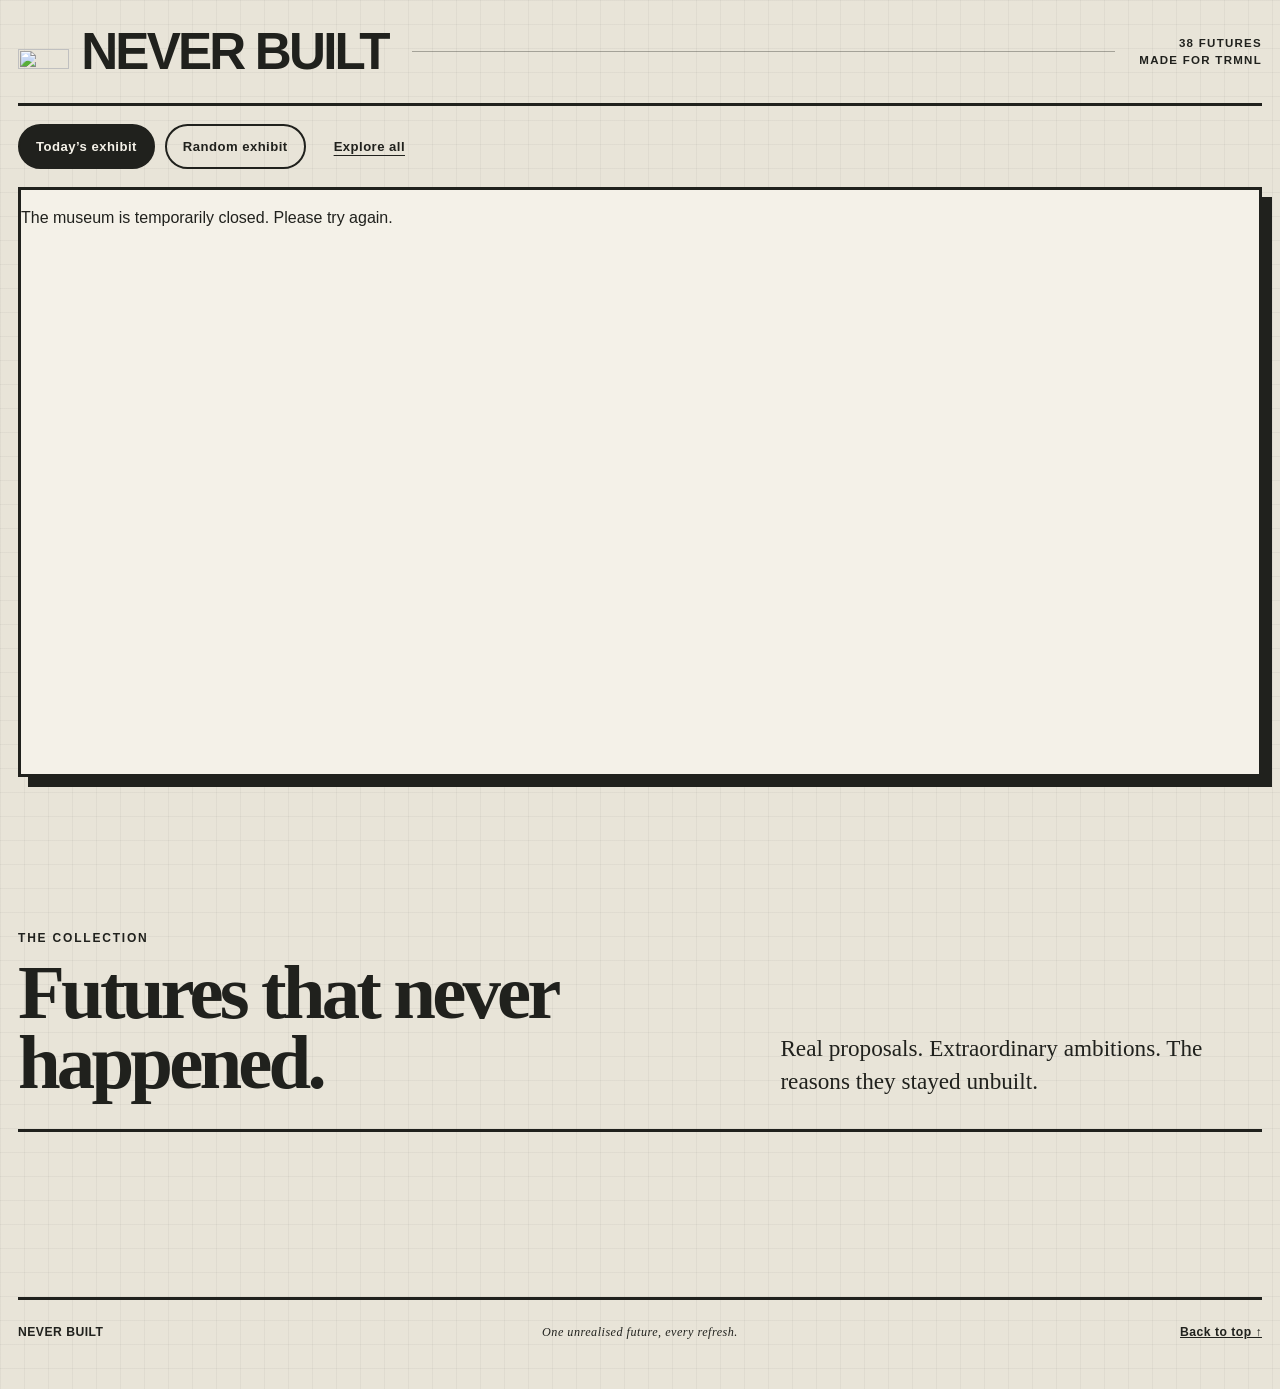
==== website/index.html @ 49695c86 "Grow collection: 9 November 2026" ====
<!doctype html>
<html lang="en">
<head>
  <meta charset="utf-8">
  <meta name="viewport" content="width=device-width, initial-scale=1">
  <meta name="theme-color" content="#20211d">
  <meta name="description" content="A museum of real proposals for futures that never happened.">
  <title>NEVER BUILT — A museum of unrealised futures</title>
  <link rel="icon" type="image/svg+xml" href="assets/never-built-icon.svg">
  <link rel="stylesheet" href="styles.css">
</head>
<body>
  <a class="skip-link" href="#exhibit">Skip to exhibit</a>
  <div class="page-shell">
    <header class="site-header">
      <a class="brand" href="#top" aria-label="Never Built home">
        <img src="assets/never-built-icon.svg" alt="" width="44" height="44">
        <span>NEVER BUILT</span>
      </a>
      <div class="header-rule" aria-hidden="true"></div>
      <p class="collection-mark"><span id="collection-count">38</span> futures<br>Made for TRMNL</p>
    </header>

    <nav class="primary-actions" id="top" aria-label="Choose an exhibit">
      <button class="button button--dark" id="today-button" type="button">Today’s exhibit</button>
      <button class="button" id="random-button" type="button">Random exhibit</button>
      <a class="button button--quiet" href="#collection">Explore all</a>
    </nav>

    <main>
      <article class="feature" id="exhibit" aria-live="polite">
        <div class="feature-image-wrap">
          <img class="feature-image" id="feature-image" src="" alt="">
          <span class="image-index" id="image-index">EXHIBIT 001</span>
          <span class="image-disclaimer">ARTISTIC RECONSTRUCTION</span>
        </div>

        <div class="feature-copy">
          <div class="feature-meta">
            <span class="stage-stamp" id="feature-stage">PROPOSAL</span>
            <span id="feature-category">ARCHITECTURE</span>
          </div>
          <p class="proposal_period" id="feature-proposal_period">1956</p>
          <h1 id="feature-name">THE ILLINOIS</h1>
          <p class="caption" id="feature-caption">A city in the sky. A mile above Chicago. Still only on paper.</p>

          <div class="record-grid">
            <section>
              <h2>Why unbuilt</h2>
              <p id="feature-why_unbuilt"></p>
            </section>
            <section>
              <h2>What remains</h2>
              <p id="feature-what_remains"></p>
            </section>
          </div>

          <div class="feature-foot">
            <p id="feature-note"></p>
            <a id="feature-source" href="#" target="_blank" rel="noreferrer">View source <span aria-hidden="true">↗</span></a>
          </div>
        </div>
      </article>

      <section class="collection" id="collection" aria-labelledby="collection-title">
        <div class="collection-heading">
          <div>
            <p class="eyebrow">The collection</p>
            <h2 id="collection-title">Futures that never happened.</h2>
          </div>
          <p class="collection-intro">Real proposals. Extraordinary ambitions. The reasons they stayed unbuilt.</p>
        </div>

        <div class="filters" id="filters" aria-label="Filter the collection"></div>
        <p class="results-stage" id="results-stage" aria-live="polite"></p>
        <div class="card-grid" id="card-grid"></div>
      </section>
    </main>

    <footer>
      <span>NEVER BUILT</span>
      <p>One unrealised future, every refresh.</p>
      <a href="#top">Back to top ↑</a>
    </footer>
  </div>

  <template id="card-template">
    <button class="archive-card" type="button">
      <span class="archive-image-wrap"><img class="archive-image" src="" alt="" loading="lazy"></span>
      <span class="archive-body">
        <span class="archive-topline"><span class="archive-number"></span><span class="archive-category"></span></span>
        <span class="archive-year"></span>
        <span class="archive-name"></span>
        <span class="archive-caption"></span>
      </span>
    </button>
  </template>

  <script src="app.js" defer></script>
</body>
</html>
---- website/styles.css ----
:root {
  --ink: #20211d;
  --paper: #e8e4d8;
  --paper-light: #f4f1e8;
  --oxide: #9a3d2b;
  --moss: #5c6754;
  --line: rgba(32, 33, 29, 0.34);
  --serif: Georgia, "Times New Roman", serif;
  --sans: Arial, Helvetica, sans-serif;
}

* { box-sizing: border-box; }
html { scroll-behavior: smooth; }
body {
  margin: 0;
  color: var(--ink);
  background-color: var(--paper);
  background-image:
    linear-gradient(rgba(32, 33, 29, .045) 1px, transparent 1px),
    linear-gradient(90deg, rgba(32, 33, 29, .045) 1px, transparent 1px);
  background-size: 24px 24px;
  font-family: var(--sans);
  font-size: 16px;
  line-height: 1.45;
}

button, a { -webkit-tap-highlight-color: transparent; }
button { font: inherit; }
a { color: inherit; }
.skip-link { position: fixed; left: 1rem; top: -4rem; z-index: 20; background: var(--ink); color: white; padding: .8rem 1rem; }
.skip-link:focus { top: 1rem; }
.page-shell { width: min(1440px, calc(100% - 36px)); margin: 0 auto; }

.site-header {
  min-height: 106px;
  display: grid;
  grid-template-columns: auto 1fr auto;
  align-items: center;
  gap: 24px;
  border-bottom: 3px solid var(--ink);
}
.brand { display: inline-flex; align-items: center; gap: 12px; text-decoration: none; font-weight: 900; letter-spacing: -.055em; font-size: clamp(1.9rem, 4vw, 3.7rem); line-height: 1; }
.brand img { width: clamp(38px, 4vw, 54px); height: auto; }
.header-rule { height: 1px; background: var(--line); }
.collection-mark { margin: 0; text-align: right; text-transform: uppercase; font-weight: 800; font-size: .72rem; line-height: 1.45; letter-spacing: .11em; }

.primary-actions { display: flex; gap: 10px; flex-wrap: wrap; padding: 18px 0; }
.button {
  min-height: 44px;
  display: inline-flex;
  align-items: center;
  justify-content: center;
  padding: .68rem 1rem;
  border: 2px solid var(--ink);
  border-radius: 999px;
  background: transparent;
  color: var(--ink);
  font-weight: 800;
  font-size: .82rem;
  letter-spacing: .035em;
  text-decoration: none;
  cursor: pointer;
  transition: transform .15s ease, background-color .15s ease, color .15s ease;
}
.button:hover, .button:focus-visible { transform: translateY(-2px); background: var(--paper-light); outline: none; }
.button--dark { background: var(--ink); color: var(--paper-light); }
.button--dark:hover, .button--dark:focus-visible { background: var(--oxide); color: white; }
.button--quiet { border-color: transparent; text-decoration: underline; text-underline-offset: 4px; }

.feature {
  display: grid;
  grid-template-columns: minmax(0, 1.08fr) minmax(360px, .92fr);
  min-height: 590px;
  border: 3px solid var(--ink);
  background: var(--paper-light);
  box-shadow: 10px 10px 0 var(--ink);
}
.feature-image-wrap { position: relative; min-height: 520px; overflow: hidden; background: white; border-right: 3px solid var(--ink); }
.feature-image { width: 100%; height: 100%; object-fit: contain; filter: grayscale(1) contrast(1.08); display: block; transition: opacity .18s ease; }
.feature-image.is-changing { opacity: .15; }
.image-index { position: absolute; left: 16px; top: 16px; padding: .42rem .62rem; background: var(--paper-light); border: 2px solid var(--ink); font-weight: 900; letter-spacing: .12em; font-size: .72rem; }
.feature-copy { display: flex; flex-direction: column; padding: clamp(24px, 4vw, 58px); }
.feature-meta { display: flex; align-items: center; gap: 12px; font-size: .75rem; font-weight: 900; letter-spacing: .12em; text-transform: uppercase; }
.stage-stamp { padding: .35rem .52rem; background: var(--oxide); color: white; }
.proposal_period { margin: clamp(32px, 7vh, 72px) 0 0; font-family: var(--serif); font-size: clamp(2.8rem, 7vw, 7.5rem); line-height: .82; letter-spacing: -.07em; }
.feature h1 { margin: 22px 0 16px; max-width: 16ch; font-size: clamp(2rem, 4.2vw, 4.7rem); line-height: .9; letter-spacing: -.055em; }
.caption { max-width: 38rem; margin: 0; font-family: var(--serif); font-size: clamp(1.15rem, 1.7vw, 1.55rem); line-height: 1.32; font-style: italic; }
.record-grid { display: grid; grid-template-columns: 1fr 1fr; gap: 24px; margin-top: auto; padding-top: 42px; }
.record-grid section { border-top: 2px solid var(--ink); }
.record-grid h2 { margin: 10px 0 7px; font-size: .72rem; letter-spacing: .12em; text-transform: uppercase; }
.record-grid p { margin: 0; font-family: var(--serif); font-size: .95rem; line-height: 1.42; }
.feature-foot { display: flex; align-items: end; justify-content: space-between; gap: 24px; margin-top: 28px; padding-top: 12px; border-top: 1px solid var(--line); font-size: .75rem; }
.feature-foot p { margin: 0; max-width: 54ch; color: #55564f; }
.feature-foot a { flex: none; font-weight: 900; text-underline-offset: 3px; }

.collection { padding: clamp(84px, 12vw, 160px) 0 90px; }
.collection-heading { display: grid; grid-template-columns: 1.5fr 1fr; align-items: end; gap: 40px; padding-bottom: 30px; border-bottom: 3px solid var(--ink); }
.eyebrow { margin: 0 0 10px; text-transform: uppercase; font-weight: 900; font-size: .75rem; letter-spacing: .15em; }
.collection-heading h2 { margin: 0; max-width: 760px; font-family: var(--serif); font-size: clamp(2.4rem, 6vw, 6rem); line-height: .92; letter-spacing: -.05em; }
.collection-intro { margin: 0; max-width: 430px; font-family: var(--serif); font-size: clamp(1.05rem, 2vw, 1.45rem); }
.filters { display: flex; flex-wrap: wrap; gap: 8px; padding: 22px 0 8px; }
.filter-button { border: 1px solid var(--ink); border-radius: 999px; background: transparent; color: var(--ink); padding: .48rem .78rem; font-size: .78rem; font-weight: 800; cursor: pointer; }
.filter-button[aria-pressed="true"] { background: var(--ink); color: var(--paper-light); }
.filter-button:focus-visible, .archive-card:focus-visible { outline: 3px solid var(--oxide); outline-offset: 3px; }
.results-stage { min-height: 1.3rem; margin: 6px 0 18px; font-size: .75rem; font-weight: 800; letter-spacing: .08em; text-transform: uppercase; }
.card-grid { display: grid; grid-template-columns: repeat(3, minmax(0, 1fr)); gap: 22px; }
.archive-card { display: flex; flex-direction: column; width: 100%; padding: 0; text-align: left; color: var(--ink); background: var(--paper-light); border: 2px solid var(--ink); cursor: pointer; transition: transform .18s ease, box-shadow .18s ease; }
.archive-card:hover { transform: translate(-4px, -4px); box-shadow: 7px 7px 0 var(--ink); }
.archive-image-wrap { aspect-ratio: 4 / 3; overflow: hidden; border-bottom: 2px solid var(--ink); background: white; }
.archive-image { width: 100%; height: 100%; object-fit: contain; filter: grayscale(1) contrast(1.08); transition: transform .35s ease; }
.archive-card:hover .archive-image { transform: scale(1.025); }
.archive-body { display: flex; flex-direction: column; flex: 1; padding: 18px; }
.archive-topline { display: flex; justify-content: space-between; gap: 12px; font-size: .67rem; font-weight: 900; letter-spacing: .1em; text-transform: uppercase; }
.archive-year { margin: 28px 0 5px; font-family: var(--serif); font-size: clamp(2.5rem, 5vw, 4.7rem); line-height: .86; letter-spacing: -.06em; }
.archive-name { font-weight: 900; font-size: 1.18rem; line-height: 1.02; }
.archive-caption { margin-top: 14px; font-family: var(--serif); font-size: .92rem; line-height: 1.35; color: #4b4c46; }

footer { display: grid; grid-template-columns: 1fr auto 1fr; gap: 20px; align-items: center; padding: 24px 0 48px; border-top: 3px solid var(--ink); font-size: .76rem; font-weight: 800; letter-spacing: .04em; }
footer p { margin: 0; font-family: var(--serif); font-weight: 400; font-style: italic; }
footer a { justify-self: end; }

@media (max-width: 900px) {
  .feature { grid-template-columns: 1fr; box-shadow: 7px 7px 0 var(--ink); }
  .feature-image-wrap { min-height: 0; aspect-ratio: 16 / 10; border-right: 0; border-bottom: 3px solid var(--ink); }
  .feature-copy { min-height: 520px; }
  .proposal_period { margin-top: 38px; }
  .card-grid { grid-template-columns: repeat(2, minmax(0, 1fr)); }
}

@media (max-width: 620px) {
  .page-shell { width: min(100% - 24px, 1440px); }
  .site-header { min-height: 82px; grid-template-columns: auto 1fr; gap: 14px; }
  .header-rule { display: none; }
  .brand { font-size: 2rem; }
  .brand img { width: 36px; }
  .collection-mark { font-size: .61rem; }
  .primary-actions { display: grid; grid-template-columns: 1fr 1fr; }
  .button--quiet { grid-column: 1 / -1; }
  .feature-copy { min-height: 0; padding: 25px 20px; }
  .feature-image-wrap { aspect-ratio: 4 / 3; }
  .feature h1 { font-size: clamp(2.1rem, 12vw, 3.5rem); }
  .proposal_period { font-size: clamp(3rem, 17vw, 5rem); }
  .record-grid { grid-template-columns: 1fr; padding-top: 38px; }
  .feature-foot { align-items: start; flex-direction: column; }
  .collection-heading { grid-template-columns: 1fr; gap: 24px; }
  .card-grid { grid-template-columns: 1fr; }
  footer { grid-template-columns: 1fr auto; }
  footer p { display: none; }
}

@media (prefers-reduced-motion: reduce) {
  html { scroll-behavior: auto; }
  *, *::before, *::after { transition: none !important; }
}


.image-disclaimer { position:absolute; bottom:12px; left:16px; padding:4px 7px; background:white; font-size:.6rem; letter-spacing:.1em; font-weight:800; }
.proposal_period.is-range { font-size:clamp(2rem,4.2vw,4.8rem); }
@media(max-width:620px) { .brand { font-size:1.5rem; letter-spacing:-.04em; } }
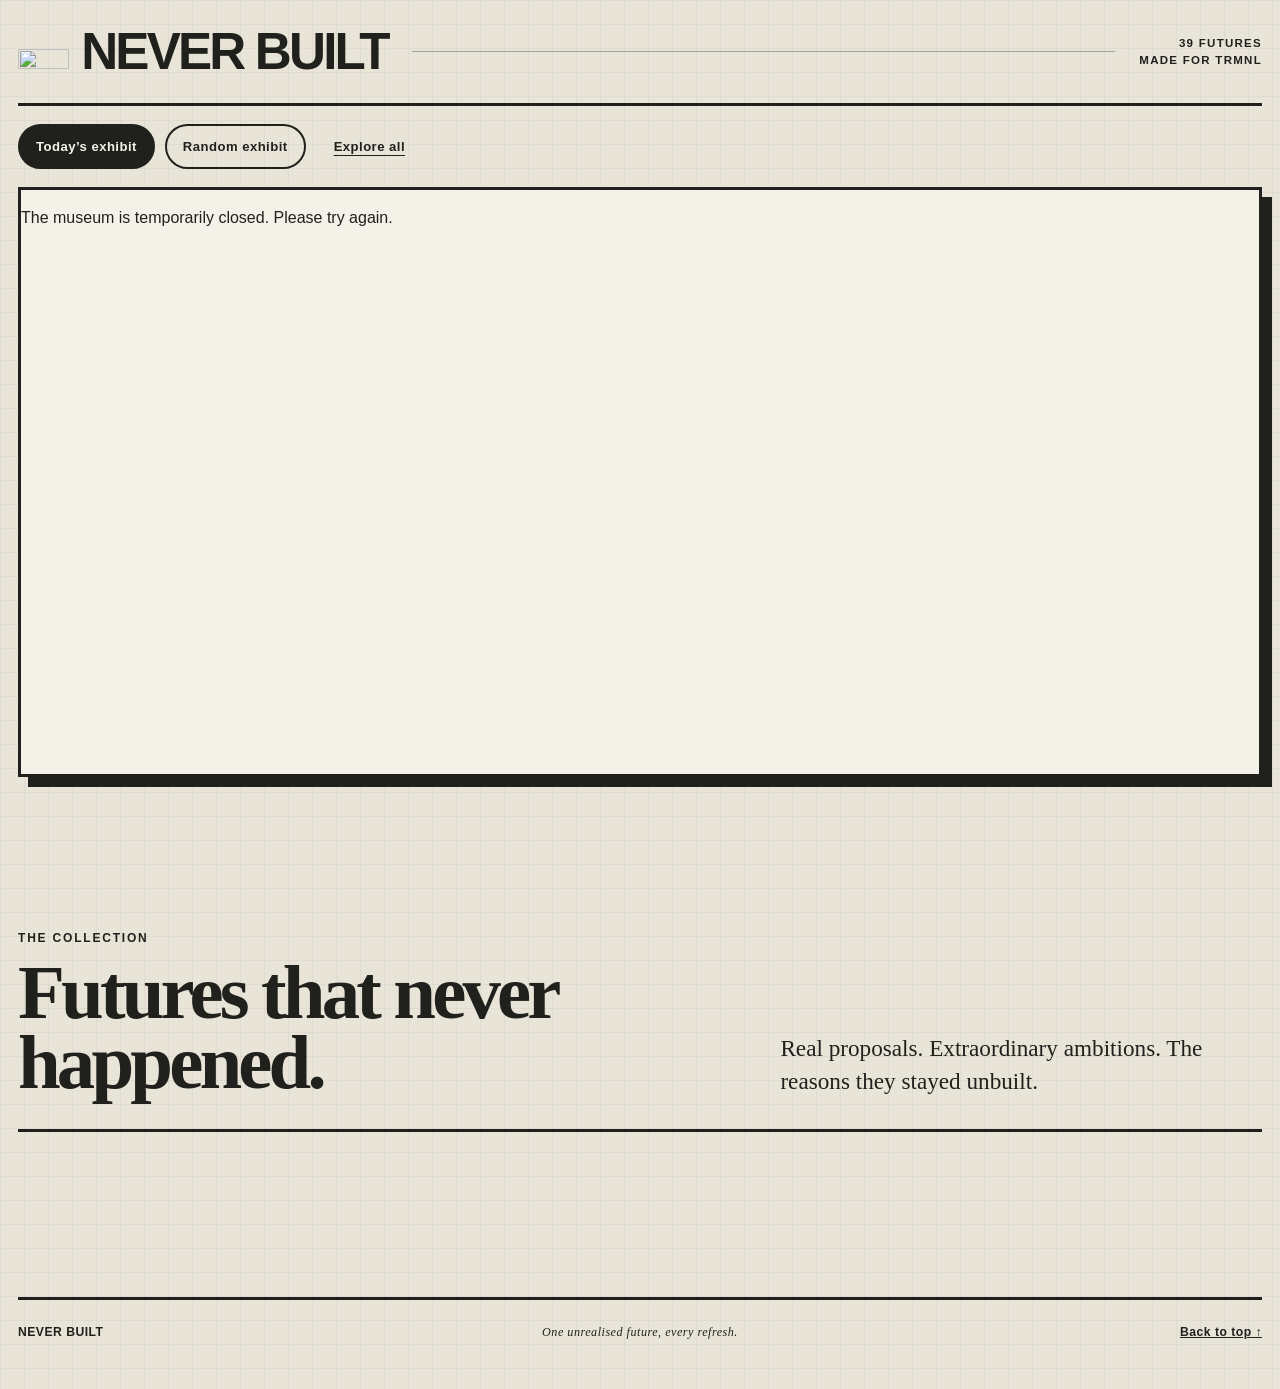
==== commit 83c54cbb: "Grow collection: exhibit 039 and one sourced candidate" ====
--- a/website/index.html
+++ b/website/index.html
@@ -18,7 +18,7 @@
         <span>NEVER BUILT</span>
       </a>
       <div class="header-rule" aria-hidden="true"></div>
-      <p class="collection-mark"><span id="collection-count">38</span> futures<br>Made for TRMNL</p>
+      <p class="collection-mark"><span id="collection-count">39</span> futures<br>Made for TRMNL</p>
     </header>
 
     <nav class="primary-actions" id="top" aria-label="Choose an exhibit">
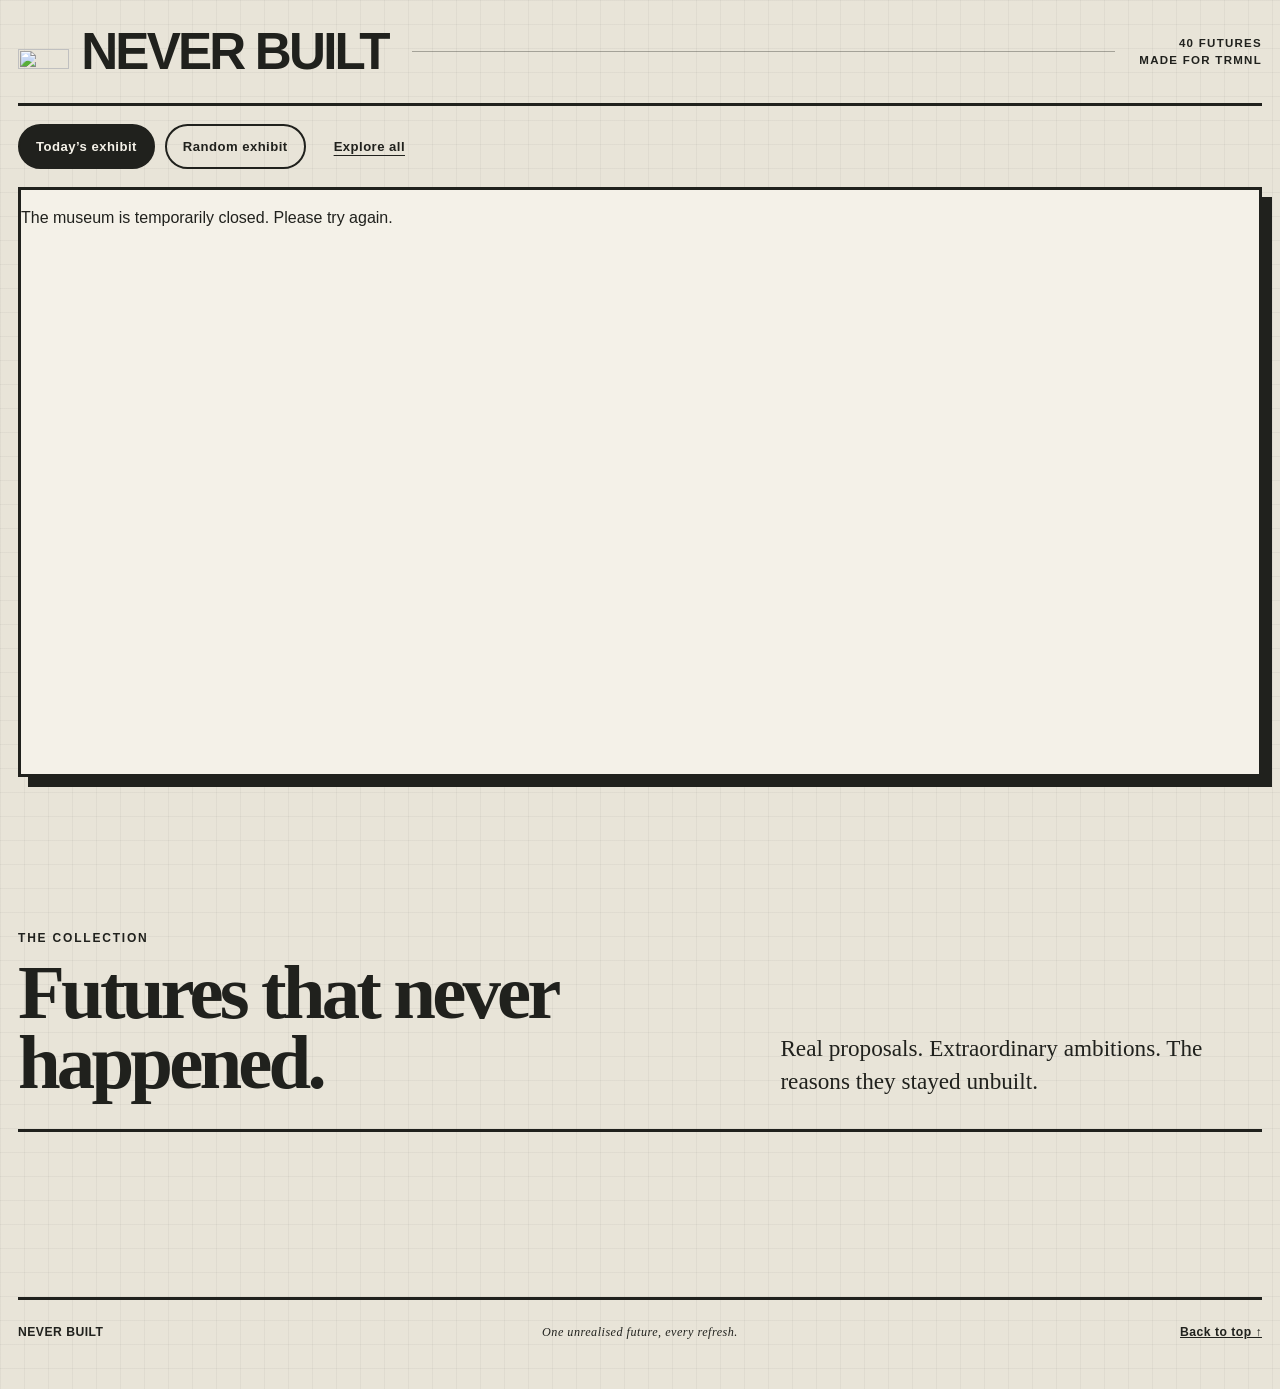
==== commit 405a663b: "Promote Ludwig’s Falkenstein; add Le Corbusier’s Venice Hospital candidate" ====
--- a/website/index.html
+++ b/website/index.html
@@ -18,7 +18,7 @@
         <span>NEVER BUILT</span>
       </a>
       <div class="header-rule" aria-hidden="true"></div>
-      <p class="collection-mark"><span id="collection-count">39</span> futures<br>Made for TRMNL</p>
+      <p class="collection-mark"><span id="collection-count">40</span> futures<br>Made for TRMNL</p>
     </header>
 
     <nav class="primary-actions" id="top" aria-label="Choose an exhibit">
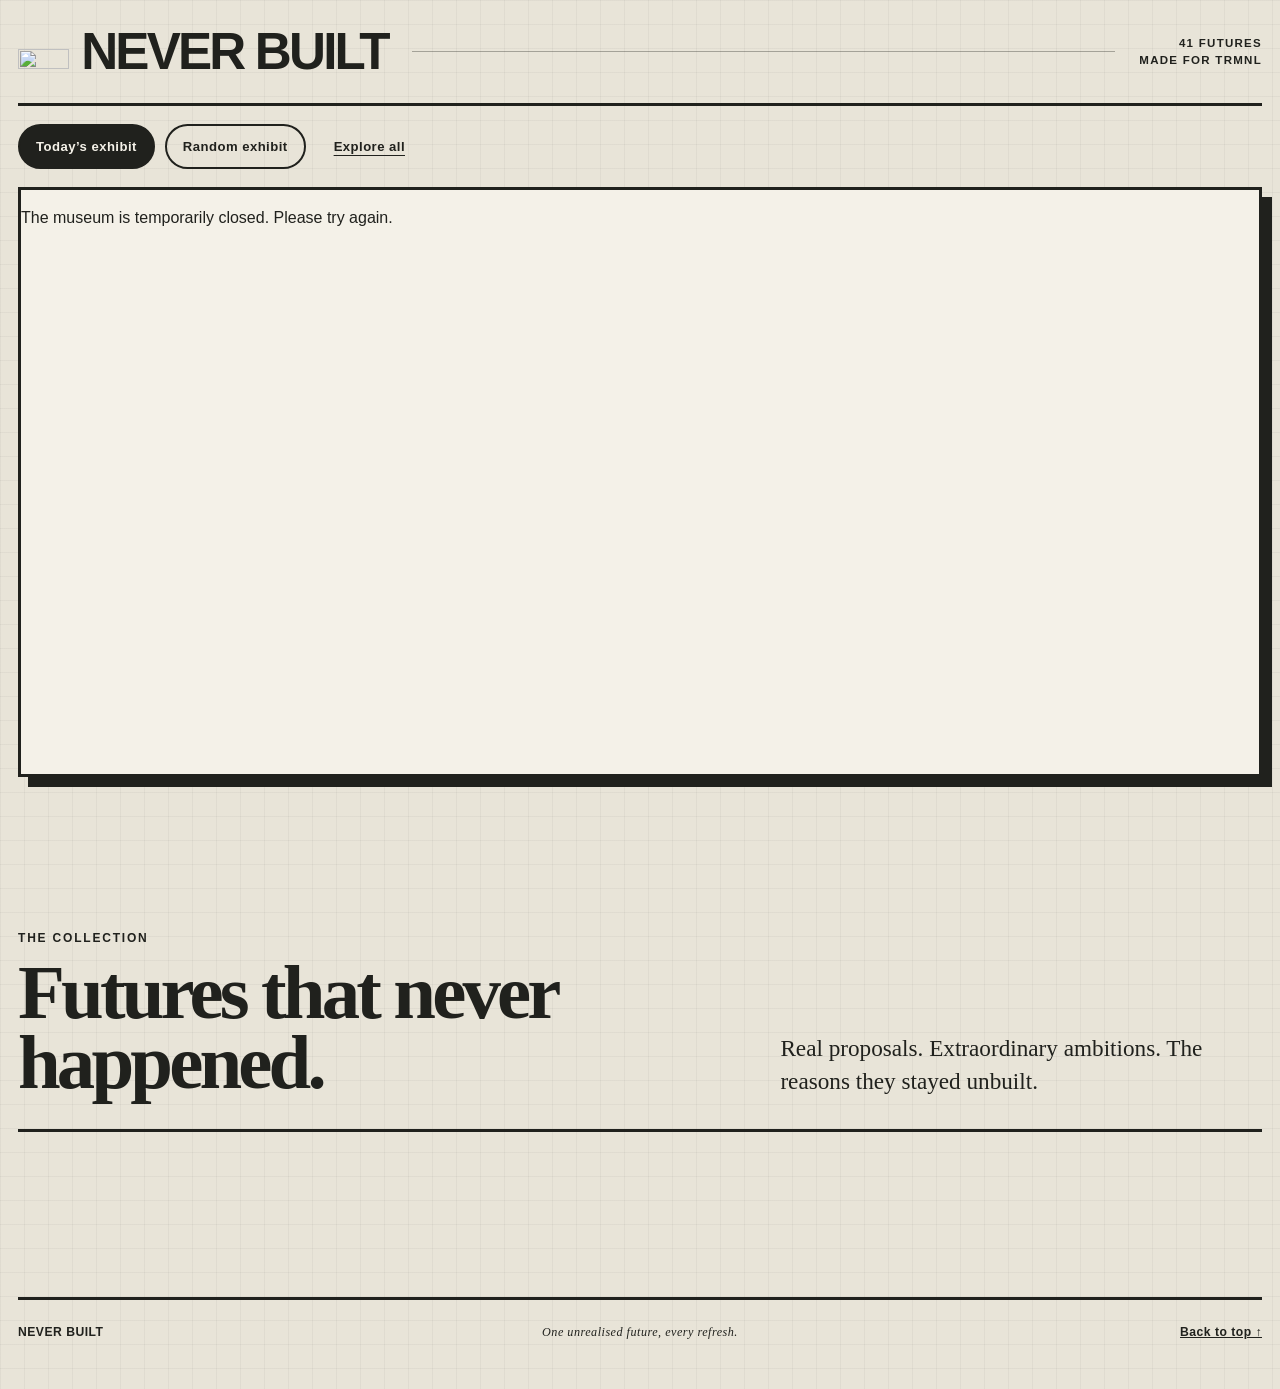
==== commit f059a985: "Promote Venice Hospital; add Hermès Spaceplane candidate" ====
--- a/website/index.html
+++ b/website/index.html
@@ -18,7 +18,7 @@
         <span>NEVER BUILT</span>
       </a>
       <div class="header-rule" aria-hidden="true"></div>
-      <p class="collection-mark"><span id="collection-count">40</span> futures<br>Made for TRMNL</p>
+      <p class="collection-mark"><span id="collection-count">41</span> futures<br>Made for TRMNL</p>
     </header>
 
     <nav class="primary-actions" id="top" aria-label="Choose an exhibit">
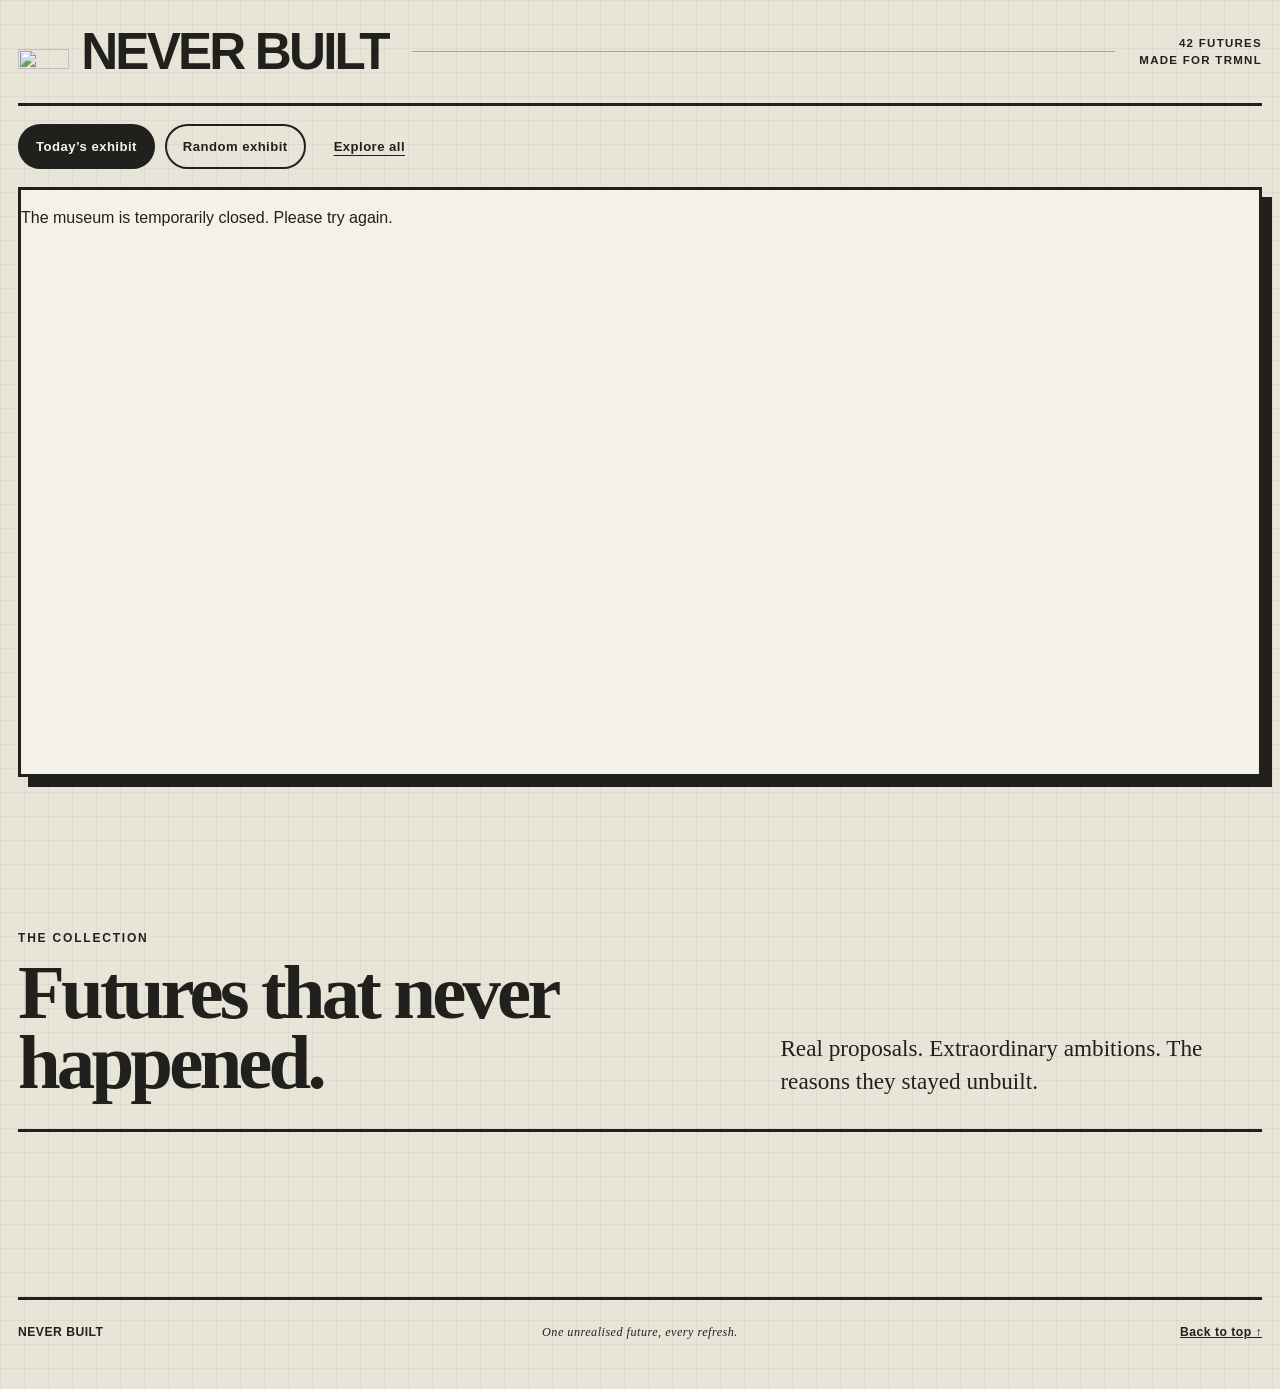
==== commit e53c76e6: "Promote Hermès Spaceplane; add Gordon Strong Automobile Objective candidate" ====
--- a/website/index.html
+++ b/website/index.html
@@ -18,7 +18,7 @@
         <span>NEVER BUILT</span>
       </a>
       <div class="header-rule" aria-hidden="true"></div>
-      <p class="collection-mark"><span id="collection-count">41</span> futures<br>Made for TRMNL</p>
+      <p class="collection-mark"><span id="collection-count">42</span> futures<br>Made for TRMNL</p>
     </header>
 
     <nav class="primary-actions" id="top" aria-label="Choose an exhibit">
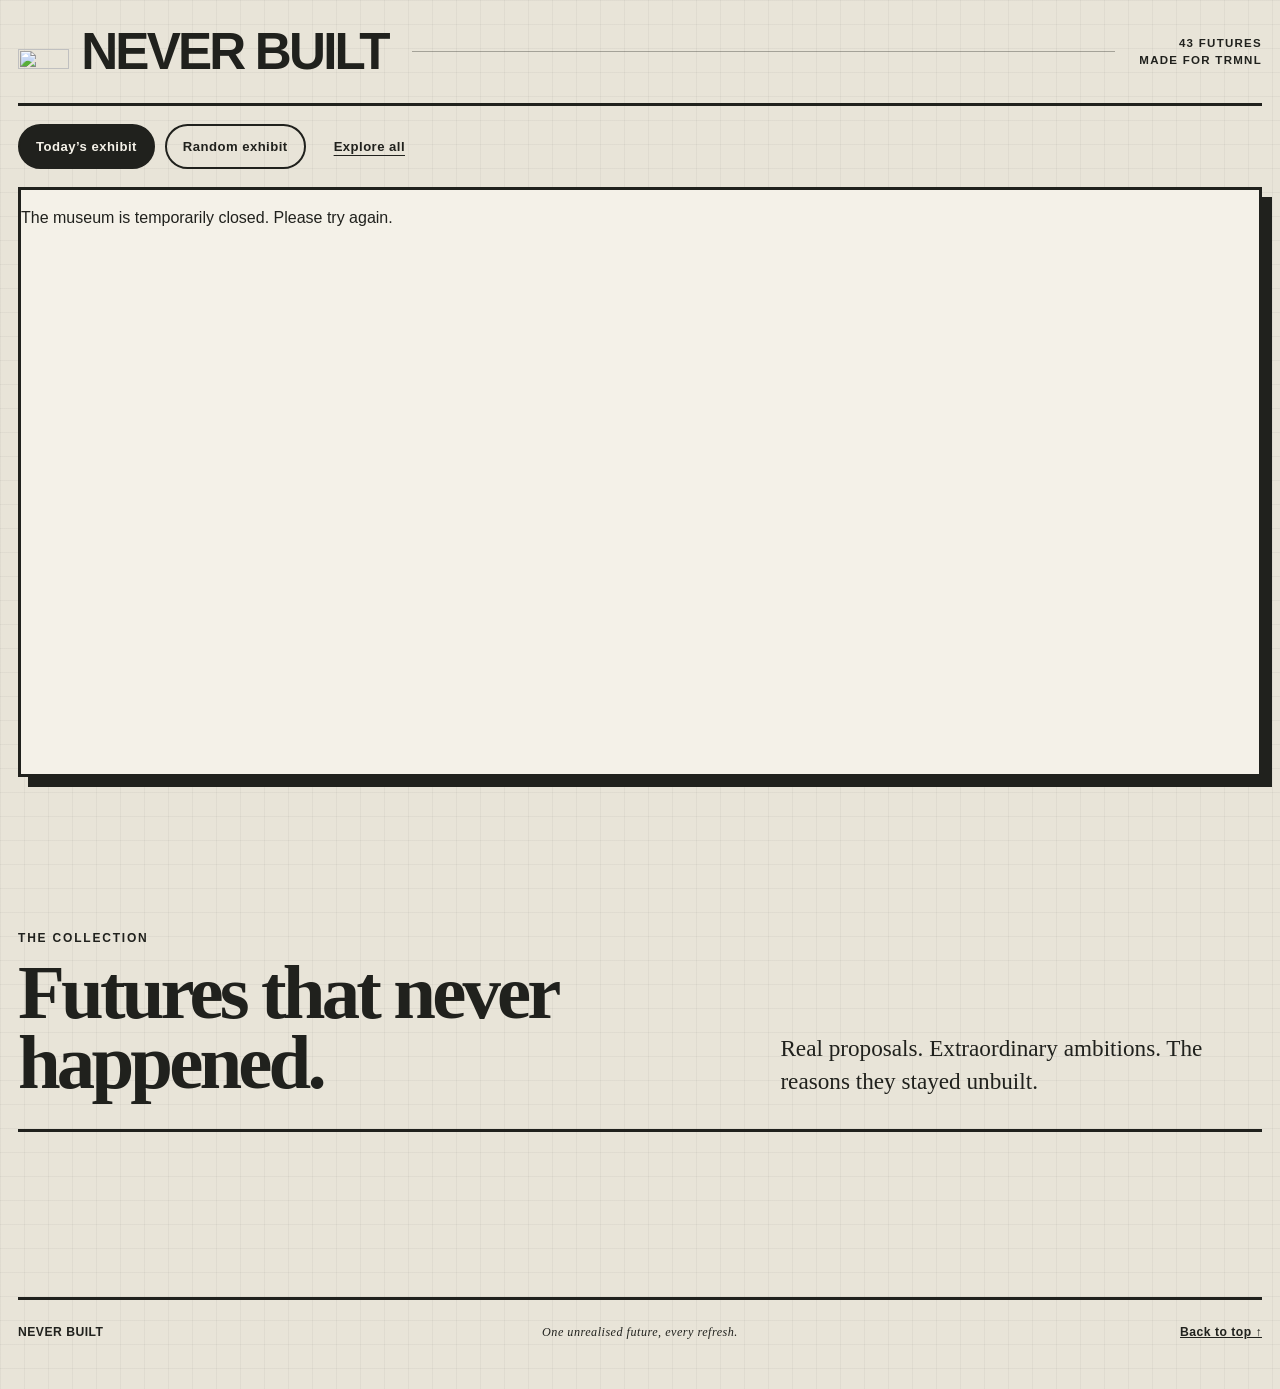
==== commit a249c538: "Promote Gordon Strong Automobile Objective; add Crystal Heights candidate" ====
--- a/website/index.html
+++ b/website/index.html
@@ -18,7 +18,7 @@
         <span>NEVER BUILT</span>
       </a>
       <div class="header-rule" aria-hidden="true"></div>
-      <p class="collection-mark"><span id="collection-count">42</span> futures<br>Made for TRMNL</p>
+      <p class="collection-mark"><span id="collection-count">43</span> futures<br>Made for TRMNL</p>
     </header>
 
     <nav class="primary-actions" id="top" aria-label="Choose an exhibit">
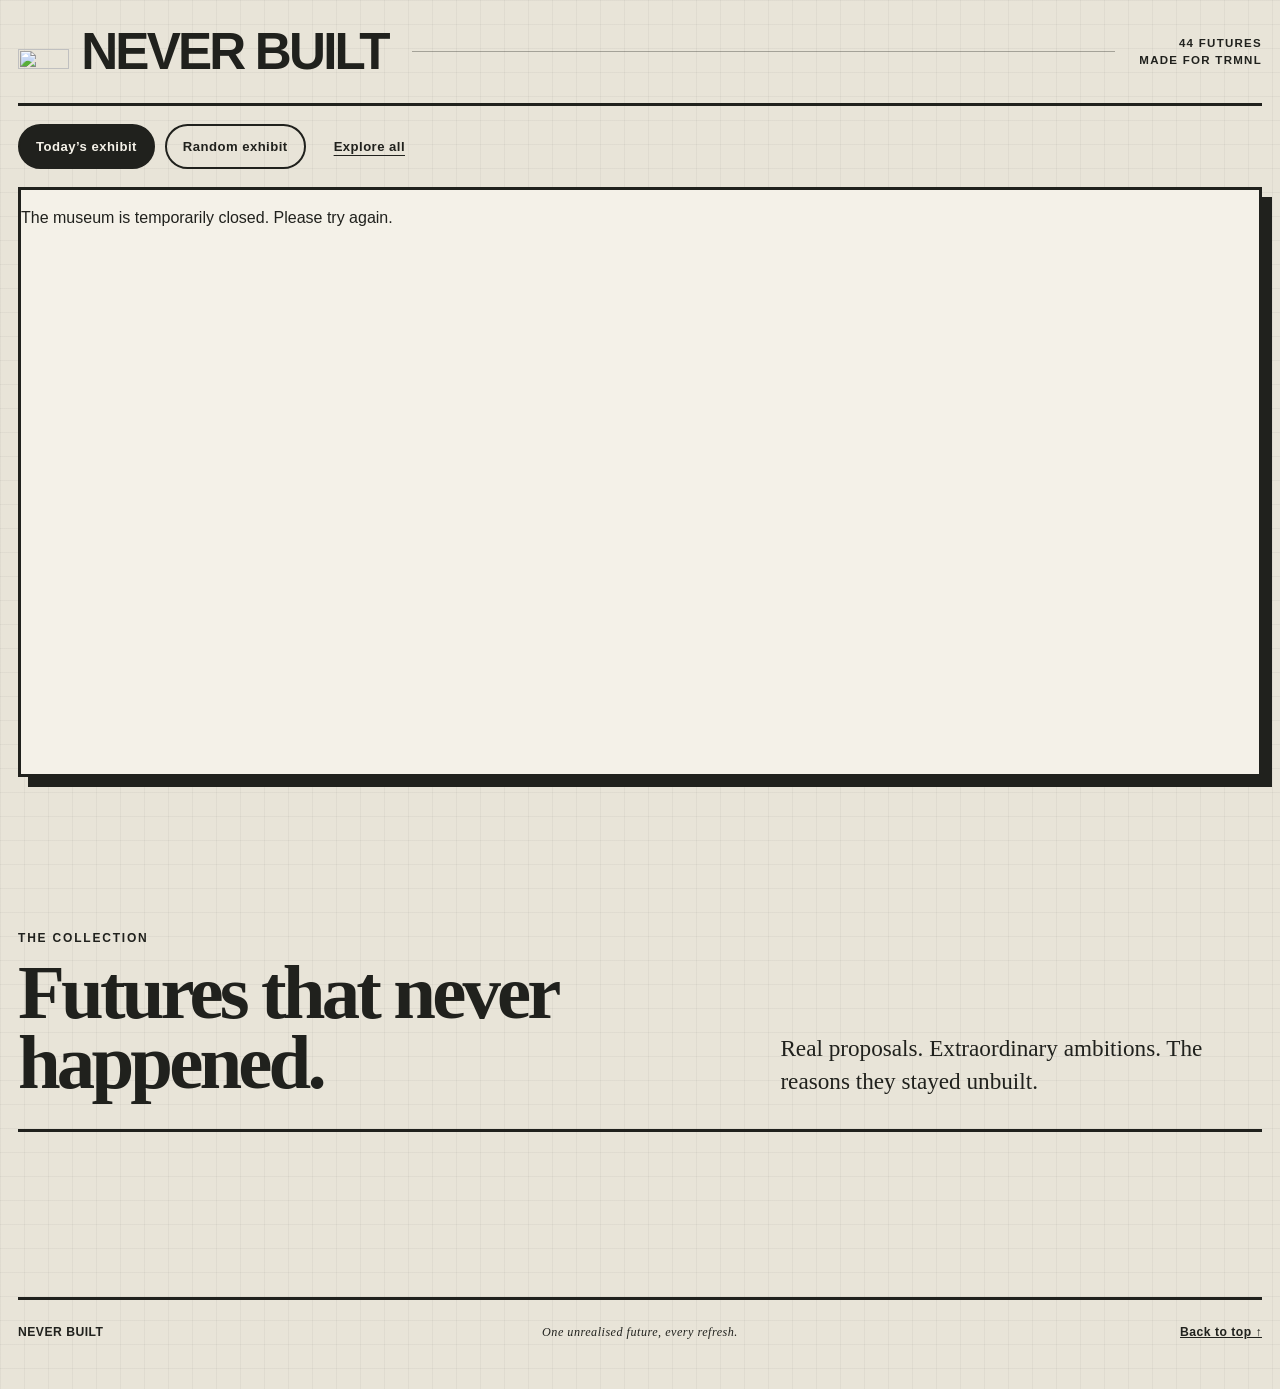
==== commit b97f1863: "Promote Crystal Heights; add Pittsburgh Point Park Civic Center candidate" ====
--- a/website/index.html
+++ b/website/index.html
@@ -18,7 +18,7 @@
         <span>NEVER BUILT</span>
       </a>
       <div class="header-rule" aria-hidden="true"></div>
-      <p class="collection-mark"><span id="collection-count">43</span> futures<br>Made for TRMNL</p>
+      <p class="collection-mark"><span id="collection-count">44</span> futures<br>Made for TRMNL</p>
     </header>
 
     <nav class="primary-actions" id="top" aria-label="Choose an exhibit">
